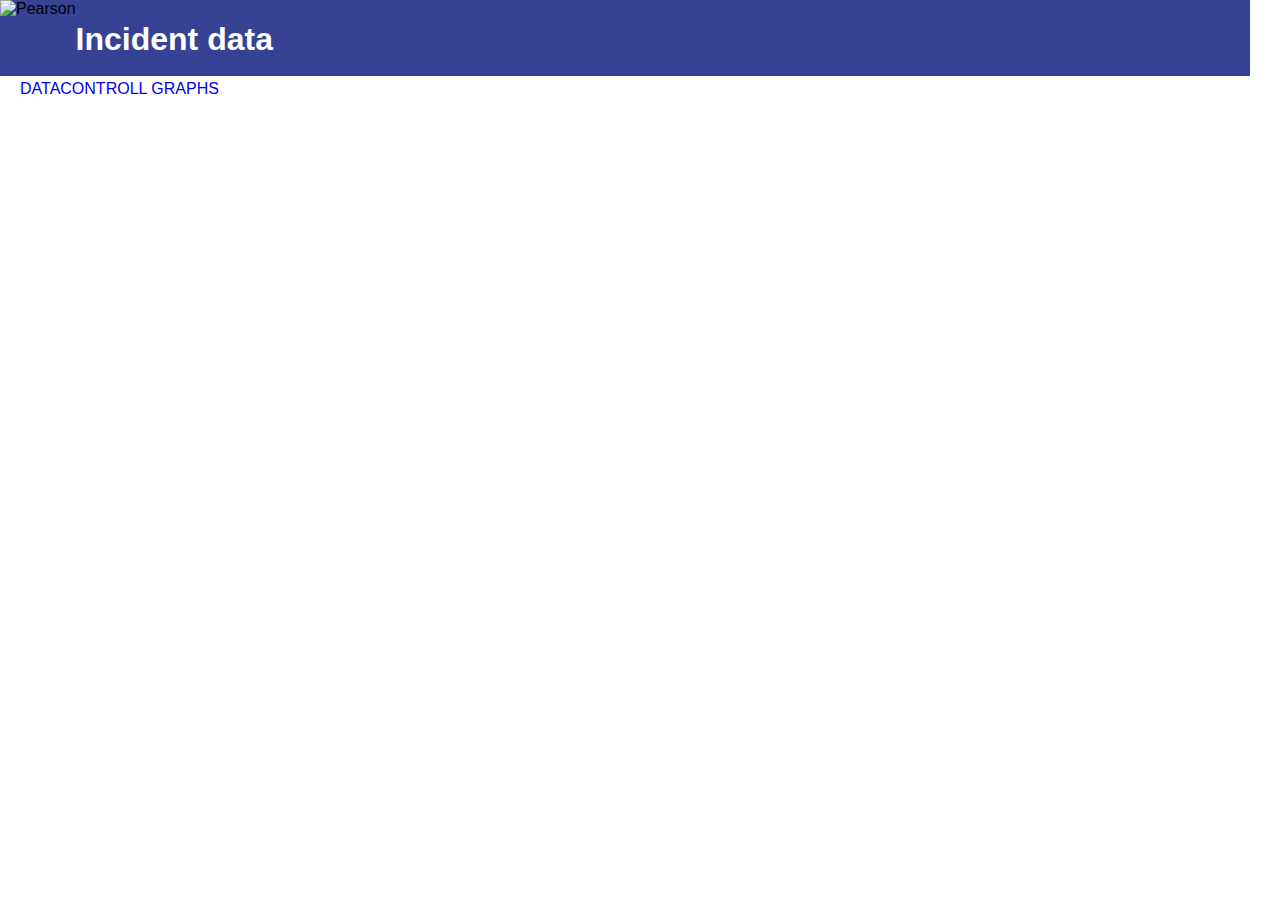
==== ui.html @ f78a77d0 "added ui file" ====
<!DOCTYPE HTML PUBLIC "-//W3C//DTD HTML 4.01//EN" "http://www.w3.org/TR/html4/strict.dtd">
<html>
    <head>
        <script src="http://ajax.googleapis.com/ajax/libs/jquery/1.3.2/jquery.min.js" type="text/javascript"></script>
        <script type="text/javascript" src="https://www.google.com/jsapi"></script>
        <meta http-equiv="Content-Type" content="text/html; charset=utf-8">
        <title>Incident data</title>
        <style>
            body {
                font-family: Helvetica, arial;
                padding: 0px;
                margin: 0px;
            }

            a {
                text-decoration: none;
            }

            #header img {
                float: left;
            }

            #header h1 {
                float: left;
                color: #fff;
            }

            #header {
                background-color: #364395;  
                width: 1250px;
                height: 76px;
            }

            #toolboxDraw img {
                padding-left: 100px;
            }

            #toolboxDraw {
                list-style-type: none;
                width: 1200px;
            }

            #toolboxDraw ul {
                list-style-type: none;
            }

            .toolboxdrawC {
                float: left;
            }

            .toolboxdrawC ul {
                list-style-type: none;
            }

            #toolboxBar {
                padding-left: 20px;
                background-color: ;
            }

            #qStringSelect {
                /*border-bottom: 1px solid #DEDEDE;*/
                /*padding: 20px;*/
                float: left;
            }

            #columnSelect {
                float: right;
                /*padding: 20px;*/
            }

            .floatClear {
                clear: both;
            }

            #result h1 {
                display: none;
            }

            #result table {
                background-color: #CDCDCD;
                font-family: arial;
                font-size: 8pt;
                margin: 10px 0 15px;
                text-align: left;
                width: 1250px;
            }
            #result table thead tr th, #result table tfoot tr th {
                background-color: #E6EEEE;
                border: 1px solid #FFFFFF;
                font-size: 8pt;
                padding: 4px;
            }
            #result table thead tr .header {
                background-position: right center;
                background-repeat: no-repeat;
                cursor: pointer;
            }
            #result table tbody td {
                background-color: #FFFFFF;
                color: #3D3D3D;
                padding: 4px;
                vertical-align: top;
            }
            #result table tbody tr.odd td {
                background-color: #F0F0F6;
            }
        </style>
        <script>


// Load table contents
	
$.ajaxSetup ({
    cache: true
});  
var ajax_load = "<img src='img/loading.gif' alt='loading...' />";  
//var loadUrl =  "incidents.htm"; 
var loadUrl =  "/incidents?Priority=Low&First%20Name=Lucy";
var queryString = null;
	
// Load all incidents on page load
$(document).ready(function() {
    $("#result").html(ajax_load).load(loadUrl);
})
	
$("#updateTable").click(function() { 			
    $("#result").html(ajax_load).load(loadUrl, queryString, function(){
        checkColumns();
        drawChart();
    });
});	
//setTimeout(function() { checkColumns(); drawChart(); }, 30); })
			
// Get Values of drop downs, build query string and then reload (for each dropdown)	
$("#reportedSourceSelect").change(function() {
    loadQueryString();		
});
$("#statusSelect").change(function() {
    loadQueryString();
});
$("#prioritySelect").change(function() {
    loadQueryString();
});
// Build query string 	
function loadQueryString() {
    var reportedSource = $("#reportedSourceSelect").val();
    var status =  $("#statusSelect").val();
    var priority = $("#prioritySelect").val();
    queryString = "?Reported Source=" + reportedSource + "&?Status=" + status + "&?Priority=" + priority;
}
	
// Check which columns are required
function checkColumns() {
    $("input[type=checkbox]:not(:checked)").each(
        function() { 
            var index = $(this).attr("name");
            $('table').find('td:nth-child(' + index + '),th:nth-child(' + index + ')').toggle();
        });
}	
		
		

	
// Toolbox Draw

$("#appDrawLink").click(function() {
    $("#toolboxDraw").toggle();
//var arrowImage = $("#appDrawImage").attr("src");
	
//if (arrowImage == 'img/downArrow.png')
//{
//	$("#appDrawImage").attr("src", "img/upArrow.png");
//}
//else if (arrowImage == 'img/upArrow.png')
//{
//	$("#appDrawImage").attr("src", "img/downArrow.png");
//}
	 
});

$("#graphButton").click(function() {
    setChartValues();
    drawChart();
    $("#chart_div").toggle();
//var arrowImage = $("#appDrawImage").attr("src");
	
//if (arrowImage == 'img/downArrow.png')
//{
//	$("#appDrawImage").attr("src", "img/upArrow.png");
//}
//else if (arrowImage == 'img/upArrow.png')
//{
//	$("#appDrawImage").attr("src", "img/downArrow.png");
//}
	 
});

// Add & remove columns

$("input:checkbox").click(function(){
    var index = $(this).attr("name");
    $('table').find('td:nth-child(' + index + '),th:nth-child(' + index + ')').toggle();
	
});


// Google chart
var lowPriority = 0;//$('table').find('td:nth-child(3),th:nth-child(3):contains("Low")').size();
var mediumPriority = 0 ; //$('table').find('td:nth-child(3),th:nth-child(3):contains("Medium")').size();
var highPriority = 0;


function sumOfColumns(columnIndex, hasHeader, search) {
    var tot = 0;
    $("table tr" + (hasHeader ? ":gt(0)" : "")).children("td:nth-child(" + columnIndex + ")").each(function() {
        if ($(this).html() == search)
            tot++;
    });
    return tot;
}

function setChartValues()
{
    lowPriority = sumOfColumns(3, 1, "Low");//$('table').find('td:nth-child(3),th:nth-child(3):contains("Low")').size();
    mediumPriority = sumOfColumns(3, 1, "Medium") ; //$('table').find('td:nth-child(3),th:nth-child(3):contains("Medium")').size();
    highPriority = sumOfColumns(3, 1, "High"); //$('table').find('td:nth-child(3),th:nth-child(3):contains("High")').size();
}


//Google example

// Load the Visualization API and the piechart package.
google.load('visualization', '1.0', {
    'packages':['corechart']
    });
      
// Set a callback to run when the Google Visualization API is loaded.
google.setOnLoadCallback(drawChart);
      
// Callback that creates and populates a data table, 
// instantiates the pie chart, passes in the data and
// draws it.
function drawChart() {
    //alert(mediumPriority);
    //alert(highPriority);
    // Create the data table.
    var data = new google.visualization.DataTable();
    data.addColumn('string', 'Priority');
    data.addColumn('number', 'Number');
    data.addRows([
        ['Low', lowPriority],
        ['Medium', mediumPriority],
        ['High', highPriority]
        ]);

    // Set chart options
    var options = {
        'title':'Incident Prioritys',
        'width':400,
        'height':300
    };

    // Instantiate and draw our chart, passing in some options.
    var chart = new google.visualization.PieChart(document.getElementById('chart_div'));
    chart.draw(data, options);
}
            
        </script>
    </head>
    <body>
        <div id="header">
            <img src="http://routetogigitallive.com/img/pearsonLogo.png" alt="Pearson" />
            <h1>Incident data</h1>
        </div>
        <div class="floatClear"></div>
        <div id="toolboxBar"><a id="appDrawLink" href="#"><!--<img id="appDrawImage" src="img/downArrow.png" alt="Click to drop down"/>--> DATACONTROLL</a> <a id="graphButton" href="#"> GRAPHS </a></div>
        <div id="toolboxDraw" style="display: none;">
            <div id="qStringSelect">
                <h2>Change Data</h2>
                <ul>
                    <li>
                        Reported Source:
                        <select id="reportedSourceSelect">
                            <option value="phone">Phone</option>
                            <option value="email">Email</option>
                            <option value="web">Web</option>
                            <option value="direct input">Direct Input</option>
                            <option value="other">Other</option>
                        </select>
                    </li>
                    <li>
                        Status:
                        <select id="statusSelect">
                            <option value="open">Open</option>
                            <option value="closed">Closed</option>
                        </select>
                    </li>
                    <li>
                        Priority
                        <select id="prioritySelect">
                            <option value="low">Low</option>
                            <option value="medium">Medium</option>
                            <option value="high">High</option>
                        </select>
                    </li>
                    <li><input id="updateTable" type="submit" value="update" /></li>
                </ul>
            </div>
            <div id="columnSelect">
                <h2>Change Columns</h2>
                <div id="toolboxdrawC1" class="toolboxdrawC">
                    <ul>
                        <li><input type="checkbox" name="1" value="Incident ID" checked="checked" />Incident ID</li>
                        <li><input type="checkbox" name="2" value="Incident Type" checked="checked" />Incident Type</li>
                        <li><input type="checkbox" name="3" value="Priority" checked="checked" />Priority</li>
                        <li><input type="checkbox" name="4" value="Status" checked="checked" />Status</li>
                        <li><input type="checkbox" name="5" value="New TIME" checked="checked" />New Time</li>
                        <li><input type="checkbox" name="6" value="Resolved TIME" checked="checked" />Resolved Time</li>
                    </ul>
                </div>
                <div id="toolboxdrawC2" class="toolboxdrawC">
                    <ul>
                        <li><input type="checkbox" name="7" value="Closed TIME" checked="checked" />Closed Time</li>
                        <li><input type="checkbox" name="8" value="Reported Source" checked="checked" />Reported Source</li>
                        <li><input type="checkbox" name="9" value="First Name" checked="checked" />First Name</li>
                        <li><input type="checkbox" name="10" value="Last Name" checked="checked" />Last Name</li>
                        <li><input type="checkbox" name="11" value="Company" checked="checked" />Company</li>
                        <li><input type="checkbox" name="12" value="Organization 1000000010" checked="checked" />Organisation</li>
                    </ul>
                </div>
                <div id="toolboxdrawC3" class="toolboxdrawC">
                    <ul>
                        <li><input type="checkbox" name="13" value="Customer Site"  />Customer Site</li>
                        <li><input type="checkbox" name="14" value="Department 200000006"  />Department</li>
                        <li><input type="checkbox" name="15" value="Desk Location 1000000035"  />Desk Location</li>
                        <li><input type="checkbox" name="16" value="Submitter"  />Submitter</li>
                        <li><input type="checkbox" name="17" value="Assigned Group" checked="checked" />Assigned Group</li>
                        <li><input type="checkbox" name="18" value="Assignee" checked="checked" />Assignee</li>
                    </ul>
                </div>
                <div id="toolboxdrawC4" class="toolboxdrawC">
                    <ul>
                        <li><input type="checkbox" name="19" value="ResolvedUSER" checked="checked" />Resolved User</li>
                        <li><input type="checkbox" name="20" value="Resolution Code" checked="checked" />Resolution Code</li>
                        <li><input type="checkbox" name="21" value="Resolution Method" checked="checked" />Resolution Method</li>
                        <li><input type="checkbox" name="22" value="Operational Categorization Tier 1" checked="checked" />Operational Categorization Tier 1</li>
                        <li><input type="checkbox" name="23" value="Operational Categorization Tier 2"  />Operational Categorization Tier 2</li>
                        <li><input type="checkbox" name="24" value="Operational Categorization Tier 3"  />Operational Categorization Tier 3</li>
                        <li><input type="checkbox" name="25" value="Summar"  />Summary</li>
                    </ul>
                </div>
                <div class="floatClear"></div>
            </div>
            <div class="floatClear"></div>
        </div>
        <div id="chart_div" style="display: none;"></div>
        <div id="result" class="functions">
        </div>
    </body>
</html>
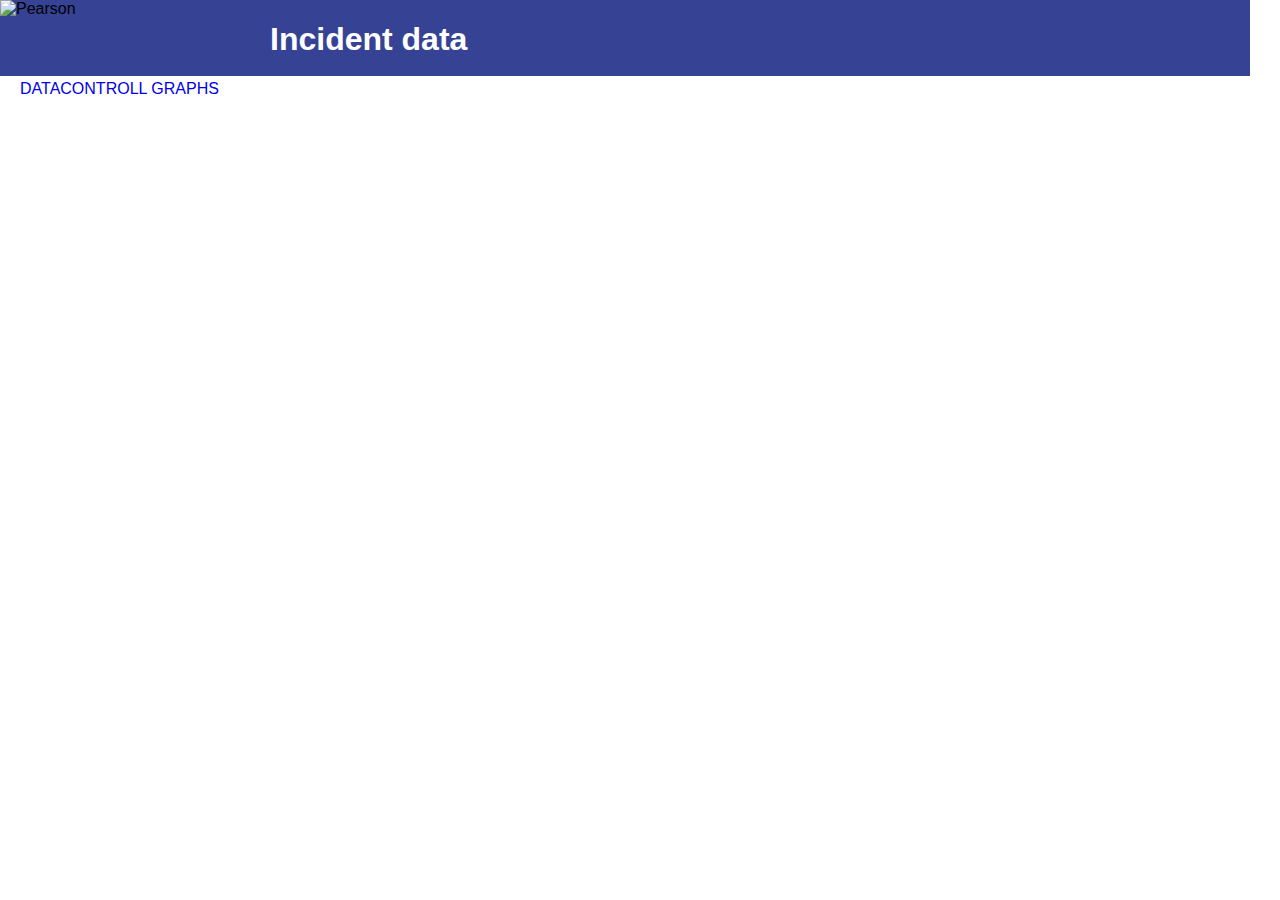
==== commit 22a014cc: "updated graphs" ====
--- a/ui.html
+++ b/ui.html
@@ -1,162 +1,259 @@
 <!DOCTYPE HTML PUBLIC "-//W3C//DTD HTML 4.01//EN" "http://www.w3.org/TR/html4/strict.dtd">
 <html>
-    <head>
-        <script src="http://ajax.googleapis.com/ajax/libs/jquery/1.3.2/jquery.min.js" type="text/javascript"></script>
-        <script type="text/javascript" src="https://www.google.com/jsapi"></script>
-        <meta http-equiv="Content-Type" content="text/html; charset=utf-8">
-        <title>Incident data</title>
-        <style>
-            body {
-                font-family: Helvetica, arial;
-                padding: 0px;
-                margin: 0px;
-            }
-
-            a {
-                text-decoration: none;
-            }
-
-            #header img {
-                float: left;
-            }
-
-            #header h1 {
-                float: left;
-                color: #fff;
-            }
-
-            #header {
-                background-color: #364395;  
-                width: 1250px;
-                height: 76px;
-            }
-
-            #toolboxDraw img {
-                padding-left: 100px;
-            }
-
-            #toolboxDraw {
-                list-style-type: none;
-                width: 1200px;
-            }
-
-            #toolboxDraw ul {
-                list-style-type: none;
-            }
-
-            .toolboxdrawC {
-                float: left;
-            }
-
-            .toolboxdrawC ul {
-                list-style-type: none;
-            }
-
-            #toolboxBar {
-                padding-left: 20px;
-                background-color: ;
-            }
-
-            #qStringSelect {
-                /*border-bottom: 1px solid #DEDEDE;*/
-                /*padding: 20px;*/
-                float: left;
-            }
-
-            #columnSelect {
-                float: right;
-                /*padding: 20px;*/
-            }
-
-            .floatClear {
-                clear: both;
-            }
-
-            #result h1 {
-                display: none;
-            }
-
-            #result table {
-                background-color: #CDCDCD;
-                font-family: arial;
-                font-size: 8pt;
-                margin: 10px 0 15px;
-                text-align: left;
-                width: 1250px;
-            }
-            #result table thead tr th, #result table tfoot tr th {
-                background-color: #E6EEEE;
-                border: 1px solid #FFFFFF;
-                font-size: 8pt;
-                padding: 4px;
-            }
-            #result table thead tr .header {
-                background-position: right center;
-                background-repeat: no-repeat;
-                cursor: pointer;
-            }
-            #result table tbody td {
-                background-color: #FFFFFF;
-                color: #3D3D3D;
-                padding: 4px;
-                vertical-align: top;
-            }
-            #result table tbody tr.odd td {
-                background-color: #F0F0F6;
-            }
-        </style>
-        <script>
+<head>
+<meta http-equiv="Content-Type" content="text/html; charset=utf-8">
+<title>Incident data</title>
+<style>
+body {
+	font-family: Helvetica, arial;
+	padding: 0px;
+	margin: 0px;
+}
+
+a {
+	text-decoration: none;
+}
+
+#header img {
+	float: left;
+}
+
+#header h1 {
+	float: left;
+	color: #fff;
+}
+
+#header {
+	background-color: #364395;  
+	width: 1250px;
+	height: 76px;
+}
+
+#toolboxDraw img {
+	padding-left: 100px;
+}
+
+#toolboxDraw {
+	list-style-type: none;
+	width: 1200px;
+}
+
+#toolboxDraw ul {
+	list-style-type: none;
+}
+
+.toolboxdrawC {
+	float: left;
+}
+
+.toolboxdrawC ul {
+	list-style-type: none;
+}
+
+#toolboxBar {
+	padding-left: 20px;
+	background-color: ;
+}
+
+#qStringSelect {
+	/*border-bottom: 1px solid #DEDEDE;*/
+	/*padding: 20px;*/
+	float: left;
+}
+
+#columnSelect {
+	float: right;
+	/*padding: 20px;*/
+}
+
+.floatClear {
+	clear: both;
+}
+
+#result h1 {
+	display: none;
+}
+
+#result table {
+    background-color: #CDCDCD;
+    font-family: arial;
+    font-size: 8pt;
+    margin: 10px 0 15px;
+    text-align: left;
+    width: 1250px;
+}
+#result table thead tr th, #result table tfoot tr th {
+    background-color: #E6EEEE;
+    border: 1px solid #FFFFFF;
+    font-size: 8pt;
+    padding: 4px;
+}
+#result table thead tr .header {
+    background-position: right center;
+    background-repeat: no-repeat;
+    cursor: pointer;
+}
+#result table tbody td {
+    background-color: #FFFFFF;
+    color: #3D3D3D;
+    padding: 4px;
+    vertical-align: top;
+}
+#result table tbody tr.odd td {
+    background-color: #F0F0F6;
+}
+
+.charts {
+	float:left;
+}
+
+</style>
+</head>
+<body>
+<div id="header">
+<img src="http://www.pearson.com/media/images/section-images/media/logos/Pearson_Without_Strapline_Blue_RGB_LoRes.png" alt="Pearson" height="76" width="270" />
+<h1>Incident data</h1>
+</div>
+<div class="floatClear"></div>
+<div id="toolboxBar"><a id="appDrawLink" href="#"><!--<img id="appDrawImage" src="img/downArrow.png" alt="Click to drop down"/>--> DATACONTROLL</a> <a id="graphButton" href="#"> GRAPHS </a></div>
+<div id="toolboxDraw" style="display: none;">
+<div id="qStringSelect">
+<h2>Change Data</h2>
+<ul>
+<li>
+Reported Source:
+<select id="reportedSourceSelect">
+	<option value="">All -----</option>
+  <option value="Phone">Phone</option>
+  <option value="Email">Email</option>
+  <option value="Web">Web</option>
+  <option value="Direct input">Direct Input</option>
+  <option value="Other">Other</option>
+</select>
+</li>
+<li>
+Status:
+<select id="statusSelect">
+	<option value="">All -----</option>
+  <option value="Open">Open</option>
+  <option value="Closed">Closed</option>
+</select>
+</li>
+<li>
+Organisation:
+<select id="prioritySelect">
+	<option value="">All -----</option>
+  <option value="Pearson Education">Pearson Education</option>
+  <option value="Financial Times">Financial Times</option>
+  <option value="Arts and Sciences">Arts and Sciences</option>
+  <option value="Pearson Shared Services">Pearson Shared Services</option>
+  <option value="Penguin">Penguin</option>
+</select>
+</li>
+<li><input id="updateTable" type="submit" value="update" /></li>
+</ul>
+</div>
+<div id="columnSelect">
+<h2>Change Columns</h2>
+<div id="toolboxdrawC1" class="toolboxdrawC">
+<ul>
+<li><input type="checkbox" name="1" value="Incident ID" checked="checked" />Incident ID</li>
+<li><input type="checkbox" name="2" value="Incident Type" checked="checked" />Incident Type</li>
+<li><input type="checkbox" name="3" value="Priority" checked="checked" />Priority</li>
+<li><input type="checkbox" name="4" value="Status" checked="checked" />Status</li>
+<li><input type="checkbox" name="5" value="New TIME" checked="checked" />New Time</li>
+<li><input type="checkbox" name="6" value="Resolved TIME" checked="checked" />Resolved Time</li>
+</ul>
+</div>
+<div id="toolboxdrawC2" class="toolboxdrawC">
+<ul>
+<li><input type="checkbox" name="7" value="Closed TIME" checked="checked" />Closed Time</li>
+<li><input type="checkbox" name="8" value="Reported Source" checked="checked" />Reported Source</li>
+<li><input type="checkbox" name="9" value="First Name" checked="checked" />First Name</li>
+<li><input type="checkbox" name="10" value="Last Name" checked="checked" />Last Name</li>
+<li><input type="checkbox" name="11" value="Company" checked="checked" />Company</li>
+<li><input type="checkbox" name="12" value="Organization 1000000010" checked="checked" />Organisation</li>
+</ul>
+</div>
+<div id="toolboxdrawC3" class="toolboxdrawC">
+<ul>
+<li><input type="checkbox" name="13" value="Customer Site"  />Customer Site</li>
+<li><input type="checkbox" name="14" value="Department 200000006"  />Department</li>
+<li><input type="checkbox" name="15" value="Desk Location 1000000035"  />Desk Location</li>
+<li><input type="checkbox" name="16" value="Submitter"  />Submitter</li>
+<li><input type="checkbox" name="17" value="Assigned Group" checked="checked" />Assigned Group</li>
+<li><input type="checkbox" name="18" value="Assignee" checked="checked" />Assignee</li>
+</ul>
+</div>
+<div id="toolboxdrawC4" class="toolboxdrawC">
+<ul>
+<li><input type="checkbox" name="19" value="ResolvedUSER" checked="checked" />Resolved User</li>
+<li><input type="checkbox" name="20" value="Resolution Code" checked="checked" />Resolution Code</li>
+<li><input type="checkbox" name="21" value="Resolution Method" checked="checked" />Resolution Method</li>
+<li><input type="checkbox" name="22" value="Operational Categorization Tier 1" checked="checked" />Operational Categorization Tier 1</li>
+<li><input type="checkbox" name="23" value="Operational Categorization Tier 2"  />Operational Categorization Tier 2</li>
+<li><input type="checkbox" name="24" value="Operational Categorization Tier 3"  />Operational Categorization Tier 3</li>
+<li><input type="checkbox" name="25" value="Summar"  />Summary</li>
+</ul>
+</div>
+<div class="floatClear"></div>
+</div>
+<div class="floatClear"></div>
+</div>
+<div id="chart_div" style="display: none;">
+<div id="chart1_div" class="charts"></div>
+<div id="chart2_div" class="charts"></div>
+<div id="chart3_div" class="charts"></div>
+<div class="floatClear"></div>
+</div>
+<div id="result" class="functions">
+				
+</div>
+
+<script src="http://ajax.googleapis.com/ajax/libs/jquery/1.3.2/jquery.min.js" type="text/javascript"></script>
+<script type="text/javascript" src="https://www.google.com/jsapi"></script>
+<script type="text/javascript">
 
 
 // Load table contents
 	
-$.ajaxSetup ({
-    cache: true
-});  
-var ajax_load = "<img src='img/loading.gif' alt='loading...' />";  
-//var loadUrl =  "incidents.htm"; 
-var loadUrl =  "/incidents?Priority=Low&First%20Name=Lucy";
-var queryString = null;
-	
-// Load all incidents on page load
-$(document).ready(function() {
-    $("#result").html(ajax_load).load(loadUrl);
-})
-	
-$("#updateTable").click(function() { 			
-    $("#result").html(ajax_load).load(loadUrl, queryString, function(){
-        checkColumns();
-        drawChart();
-    });
-});	
-//setTimeout(function() { checkColumns(); drawChart(); }, 30); })
+	$.ajaxSetup ({  cache: true  });  
+    var ajax_load = "<p>loading...</p>";  
+    var loadUrl =  "incidents"; //"http://incidents.routetodigitallive.com/incidents?Priority=Low&First%20Name=Lucy"; 
+	var queryString = null;
+	
+	// Load all incidents on page load
+	$(document).ready(function() { $("#result").html(ajax_load).load(loadUrl); })
+	
+	$("#updateTable").click(function() { loadQueryString();
+	$("#result").html(ajax_load).load(loadUrl, queryString, function(data) {  checkColumns(); setChartValues();
+	drawChart(); }); 
+	});
 			
-// Get Values of drop downs, build query string and then reload (for each dropdown)	
-$("#reportedSourceSelect").change(function() {
-    loadQueryString();		
-});
-$("#statusSelect").change(function() {
-    loadQueryString();
-});
-$("#prioritySelect").change(function() {
-    loadQueryString();
-});
-// Build query string 	
-function loadQueryString() {
-    var reportedSource = $("#reportedSourceSelect").val();
-    var status =  $("#statusSelect").val();
-    var priority = $("#prioritySelect").val();
-    queryString = "?Reported Source=" + reportedSource + "&?Status=" + status + "&?Priority=" + priority;
-}
-	
-// Check which columns are required
-function checkColumns() {
-    $("input[type=checkbox]:not(:checked)").each(
-        function() { 
-            var index = $(this).attr("name");
-            $('table').find('td:nth-child(' + index + '),th:nth-child(' + index + ')').toggle();
-        });
-}	
+	// Get Values of drop downs, build query string and then reload (for each dropdown)	
+		$("#reportedSourceSelect").change(function() {
+			loadQueryString();		
+		});
+		$("#statusSelect").change(function() {
+			loadQueryString();
+		});
+		$("#prioritySelect").change(function() {
+			loadQueryString();
+		});
+	// Build query string 	
+		function loadQueryString() {
+			var reportedSource = $("#reportedSourceSelect").val();
+			var status =  $("#statusSelect").val();
+			var priority = $("#prioritySelect").val();
+			queryString = "Reported%20Source=" + reportedSource + "&Status=" + status + "&Organization 1000000010=" + priority;
+		}
+	
+	// Check which columns are required
+		function checkColumns() {
+			$("input[type=checkbox]:not(:checked)").each(
+			function() { 
+			var index = $(this).attr("name"); $('table').find('td:nth-child(' + index + '),th:nth-child(' + index + ')').toggle(); });
+		}	
 		
 		
 
@@ -164,34 +261,34 @@
 // Toolbox Draw
 
 $("#appDrawLink").click(function() {
-    $("#toolboxDraw").toggle();
-//var arrowImage = $("#appDrawImage").attr("src");
-	
-//if (arrowImage == 'img/downArrow.png')
-//{
-//	$("#appDrawImage").attr("src", "img/upArrow.png");
-//}
-//else if (arrowImage == 'img/upArrow.png')
-//{
-//	$("#appDrawImage").attr("src", "img/downArrow.png");
-//}
+	$("#toolboxDraw").toggle();
+	//var arrowImage = $("#appDrawImage").attr("src");
+	
+	//if (arrowImage == 'img/downArrow.png')
+	//{
+	//	$("#appDrawImage").attr("src", "img/upArrow.png");
+	//}
+	//else if (arrowImage == 'img/upArrow.png')
+	//{
+	//	$("#appDrawImage").attr("src", "img/downArrow.png");
+	//}
 	 
 });
 
 $("#graphButton").click(function() {
-    setChartValues();
-    drawChart();
-    $("#chart_div").toggle();
-//var arrowImage = $("#appDrawImage").attr("src");
-	
-//if (arrowImage == 'img/downArrow.png')
-//{
-//	$("#appDrawImage").attr("src", "img/upArrow.png");
-//}
-//else if (arrowImage == 'img/upArrow.png')
-//{
-//	$("#appDrawImage").attr("src", "img/downArrow.png");
-//}
+	setChartValues();
+	drawChart();
+	$("#chart_div").toggle();
+	//var arrowImage = $("#appDrawImage").attr("src");
+	
+	//if (arrowImage == 'img/downArrow.png')
+	//{
+	//	$("#appDrawImage").attr("src", "img/upArrow.png");
+	//}
+	//else if (arrowImage == 'img/upArrow.png')
+	//{
+	//	$("#appDrawImage").attr("src", "img/downArrow.png");
+	//}
 	 
 });
 
@@ -199,7 +296,7 @@
 
 $("input:checkbox").click(function(){
     var index = $(this).attr("name");
-    $('table').find('td:nth-child(' + index + '),th:nth-child(' + index + ')').toggle();
+	$('table').find('td:nth-child(' + index + '),th:nth-child(' + index + ')').toggle();
 	
 });
 
@@ -211,150 +308,119 @@
 
 
 function sumOfColumns(columnIndex, hasHeader, search) {
-    var tot = 0;
-    $("table tr" + (hasHeader ? ":gt(0)" : "")).children("td:nth-child(" + columnIndex + ")").each(function() {
-        if ($(this).html() == search)
-            tot++;
-    });
-    return tot;
+	var tot = 0;
+	$("table tr" + (hasHeader ? ":gt(0)" : "")).children("td:nth-child(" + columnIndex + ")").each(function() {
+	if ($(this).html() == search)
+	tot++;
+	});
+	return tot;
 }
 
 function setChartValues()
 {
-    lowPriority = sumOfColumns(3, 1, "Low");//$('table').find('td:nth-child(3),th:nth-child(3):contains("Low")').size();
-    mediumPriority = sumOfColumns(3, 1, "Medium") ; //$('table').find('td:nth-child(3),th:nth-child(3):contains("Medium")').size();
-    highPriority = sumOfColumns(3, 1, "High"); //$('table').find('td:nth-child(3),th:nth-child(3):contains("High")').size();
-}
-
+ lowPriority = sumOfColumns(3, 1, "Low");//$('table').find('td:nth-child(3),th:nth-child(3):contains("Low")').size();
+ mediumPriority = sumOfColumns(3, 1, "Medium") ; //$('table').find('td:nth-child(3),th:nth-child(3):contains("Medium")').size();
+ highPriority = sumOfColumns(3, 1, "High"); //$('table').find('td:nth-child(3),th:nth-child(3):contains("High")').size();
+ ftVariable = sumOfColumns(11, 1, "FT"); 
+ pearsonVariable = sumOfColumns(11, 1, "Pearson"); 
+ salesforceHigherVariable = sumOfColumns(11, 1, "Salesforce Higher Education"); 
+ salesforceCurrVariable = sumOfColumns(11, 1, "Salesforce Curriculum"); 
+ phoneVariable = sumOfColumns(8, 1, "Phone"); 
+ emailVariable = sumOfColumns(8, 1, "Email"); 
+ webVariable = sumOfColumns(8, 1, "Web"); 
+ directVariable = sumOfColumns(8, 1, "Direct input"); 
+ otherVariable = sumOfColumns(8, 1, "Other"); 
+}
 
 //Google example
 
 // Load the Visualization API and the piechart package.
-google.load('visualization', '1.0', {
-    'packages':['corechart']
-    });
+      google.load('visualization', '1.0', {'packages':['corechart']});
       
-// Set a callback to run when the Google Visualization API is loaded.
-google.setOnLoadCallback(drawChart);
+      // Set a callback to run when the Google Visualization API is loaded.
+      google.setOnLoadCallback(drawChart);
       
-// Callback that creates and populates a data table, 
-// instantiates the pie chart, passes in the data and
-// draws it.
-function drawChart() {
-    //alert(mediumPriority);
-    //alert(highPriority);
-    // Create the data table.
-    var data = new google.visualization.DataTable();
-    data.addColumn('string', 'Priority');
-    data.addColumn('number', 'Number');
-    data.addRows([
+      // Callback that creates and populates a data table, 
+      // instantiates the pie chart, passes in the data and
+      // draws it.
+      function drawChart() {
+		drawBarChart();
+		drawPieChart();
+		drawLineChart()
+	  }
+	  
+	  function drawPieChart() {
+		//alert(mediumPriority);
+		//alert(highPriority);
+      // Create the data table.
+      var data = new google.visualization.DataTable();
+      data.addColumn('string', 'Priority');
+      data.addColumn('number', 'Number');
+      data.addRows([
         ['Low', lowPriority],
         ['Medium', mediumPriority],
         ['High', highPriority]
-        ]);
-
-    // Set chart options
-    var options = {
-        'title':'Incident Prioritys',
-        'width':400,
-        'height':300
-    };
-
-    // Instantiate and draw our chart, passing in some options.
-    var chart = new google.visualization.PieChart(document.getElementById('chart_div'));
-    chart.draw(data, options);
-}
-            
-        </script>
-    </head>
-    <body>
-        <div id="header">
-            <img src="http://routetogigitallive.com/img/pearsonLogo.png" alt="Pearson" />
-            <h1>Incident data</h1>
-        </div>
-        <div class="floatClear"></div>
-        <div id="toolboxBar"><a id="appDrawLink" href="#"><!--<img id="appDrawImage" src="img/downArrow.png" alt="Click to drop down"/>--> DATACONTROLL</a> <a id="graphButton" href="#"> GRAPHS </a></div>
-        <div id="toolboxDraw" style="display: none;">
-            <div id="qStringSelect">
-                <h2>Change Data</h2>
-                <ul>
-                    <li>
-                        Reported Source:
-                        <select id="reportedSourceSelect">
-                            <option value="phone">Phone</option>
-                            <option value="email">Email</option>
-                            <option value="web">Web</option>
-                            <option value="direct input">Direct Input</option>
-                            <option value="other">Other</option>
-                        </select>
-                    </li>
-                    <li>
-                        Status:
-                        <select id="statusSelect">
-                            <option value="open">Open</option>
-                            <option value="closed">Closed</option>
-                        </select>
-                    </li>
-                    <li>
-                        Priority
-                        <select id="prioritySelect">
-                            <option value="low">Low</option>
-                            <option value="medium">Medium</option>
-                            <option value="high">High</option>
-                        </select>
-                    </li>
-                    <li><input id="updateTable" type="submit" value="update" /></li>
-                </ul>
-            </div>
-            <div id="columnSelect">
-                <h2>Change Columns</h2>
-                <div id="toolboxdrawC1" class="toolboxdrawC">
-                    <ul>
-                        <li><input type="checkbox" name="1" value="Incident ID" checked="checked" />Incident ID</li>
-                        <li><input type="checkbox" name="2" value="Incident Type" checked="checked" />Incident Type</li>
-                        <li><input type="checkbox" name="3" value="Priority" checked="checked" />Priority</li>
-                        <li><input type="checkbox" name="4" value="Status" checked="checked" />Status</li>
-                        <li><input type="checkbox" name="5" value="New TIME" checked="checked" />New Time</li>
-                        <li><input type="checkbox" name="6" value="Resolved TIME" checked="checked" />Resolved Time</li>
-                    </ul>
-                </div>
-                <div id="toolboxdrawC2" class="toolboxdrawC">
-                    <ul>
-                        <li><input type="checkbox" name="7" value="Closed TIME" checked="checked" />Closed Time</li>
-                        <li><input type="checkbox" name="8" value="Reported Source" checked="checked" />Reported Source</li>
-                        <li><input type="checkbox" name="9" value="First Name" checked="checked" />First Name</li>
-                        <li><input type="checkbox" name="10" value="Last Name" checked="checked" />Last Name</li>
-                        <li><input type="checkbox" name="11" value="Company" checked="checked" />Company</li>
-                        <li><input type="checkbox" name="12" value="Organization 1000000010" checked="checked" />Organisation</li>
-                    </ul>
-                </div>
-                <div id="toolboxdrawC3" class="toolboxdrawC">
-                    <ul>
-                        <li><input type="checkbox" name="13" value="Customer Site"  />Customer Site</li>
-                        <li><input type="checkbox" name="14" value="Department 200000006"  />Department</li>
-                        <li><input type="checkbox" name="15" value="Desk Location 1000000035"  />Desk Location</li>
-                        <li><input type="checkbox" name="16" value="Submitter"  />Submitter</li>
-                        <li><input type="checkbox" name="17" value="Assigned Group" checked="checked" />Assigned Group</li>
-                        <li><input type="checkbox" name="18" value="Assignee" checked="checked" />Assignee</li>
-                    </ul>
-                </div>
-                <div id="toolboxdrawC4" class="toolboxdrawC">
-                    <ul>
-                        <li><input type="checkbox" name="19" value="ResolvedUSER" checked="checked" />Resolved User</li>
-                        <li><input type="checkbox" name="20" value="Resolution Code" checked="checked" />Resolution Code</li>
-                        <li><input type="checkbox" name="21" value="Resolution Method" checked="checked" />Resolution Method</li>
-                        <li><input type="checkbox" name="22" value="Operational Categorization Tier 1" checked="checked" />Operational Categorization Tier 1</li>
-                        <li><input type="checkbox" name="23" value="Operational Categorization Tier 2"  />Operational Categorization Tier 2</li>
-                        <li><input type="checkbox" name="24" value="Operational Categorization Tier 3"  />Operational Categorization Tier 3</li>
-                        <li><input type="checkbox" name="25" value="Summar"  />Summary</li>
-                    </ul>
-                </div>
-                <div class="floatClear"></div>
-            </div>
-            <div class="floatClear"></div>
-        </div>
-        <div id="chart_div" style="display: none;"></div>
-        <div id="result" class="functions">
-        </div>
-    </body>
+      ]);
+
+      // Set chart options
+      var options = {'title':'Incident Prioritys',
+                     'width':400,
+                     'height':300};
+
+      // Instantiate and draw our chart, passing in some options.
+      var chart = new google.visualization.PieChart(document.getElementById('chart1_div'));
+      chart.draw(data, options);
+    }
+	
+	      function drawBarChart() {
+		//alert(mediumPriority);
+		//alert(highPriority);
+      // Create the data table.
+      var data = new google.visualization.DataTable();
+      data.addColumn('string', 'Source');
+      data.addColumn('number', 'Number');
+      data.addRows([
+        ['Phone', phoneVariable],
+        ['Email', emailVariable],
+        ['Web', webVariable],
+		['Direct input', directVariable],
+		['Other', otherVariable]
+      ]);
+
+      // Set chart options
+      var options = {'title':'Reported Source',
+                     'width':400,
+                     'height':300};
+
+      // Instantiate and draw our chart, passing in some options.
+      var chart = new google.visualization.BarChart(document.getElementById('chart2_div'));
+      chart.draw(data, options);
+    }
+	
+		      function drawLineChart() {
+		//alert(mediumPriority);
+		//alert(highPriority);
+      // Create the data table.
+      var data = new google.visualization.DataTable();
+      data.addColumn('string', 'Company Name');
+      data.addColumn('number', 'Number');
+      data.addRows([
+        ['FT', ftVariable],
+        ['Pearson', pearsonVariable],
+        ['Salesforce Higher Education', salesforceHigherVariable],
+		['Salesforce Curriculum', salesforceCurrVariable]
+      ]);
+
+      // Set chart options
+      var options = {'title':'Company',
+                     'width':400,
+                     'height':300};
+
+      // Instantiate and draw our chart, passing in some options.
+      var chart = new google.visualization.ColumnChart(document.getElementById('chart3_div'));
+      chart.draw(data, options);
+    }
+
+</script>
+</body>
 </html>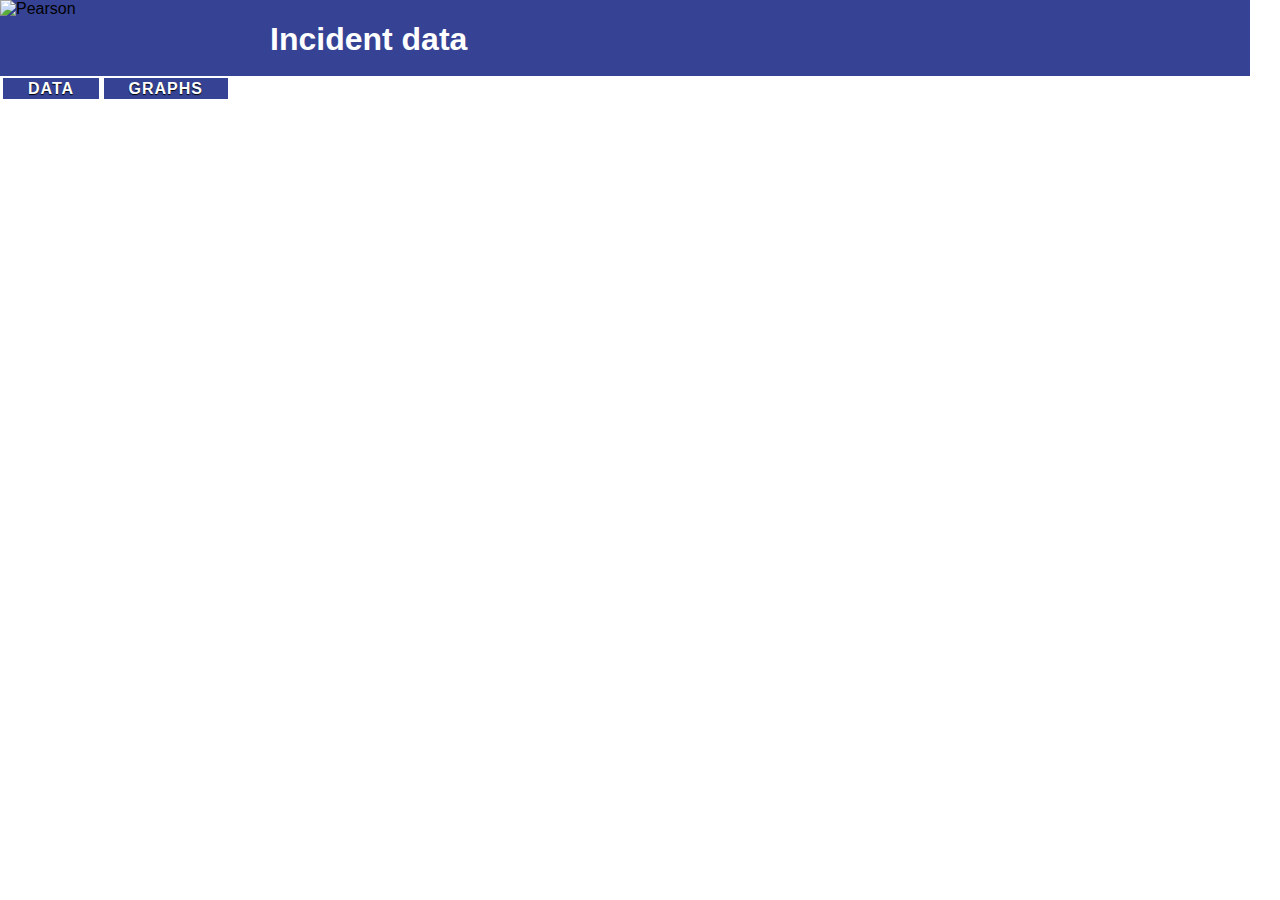
==== commit 6ce41248: "Made draw buttons look nicer." ====
--- a/ui.html
+++ b/ui.html
@@ -51,8 +51,20 @@
 }
 
 #toolboxBar {
-	padding-left: 20px;
+	padding-left: 3px;
 	background-color: ;
+}
+
+#toolboxBar a {
+	background: #364395;
+	border: none;
+	color: #ffffff;
+	font-weight: bold;
+	letter-spacing: 1px;
+	margin: auto;
+	padding: 2px 25px;
+	text-shadow: 0 1px 1px #000000;
+	text-transform: uppercase;
 }
 
 #qStringSelect {
@@ -115,7 +127,7 @@
 <h1>Incident data</h1>
 </div>
 <div class="floatClear"></div>
-<div id="toolboxBar"><a id="appDrawLink" href="#"><!--<img id="appDrawImage" src="img/downArrow.png" alt="Click to drop down"/>--> DATACONTROLL</a> <a id="graphButton" href="#"> GRAPHS </a></div>
+<div id="toolboxBar"><a id="appDrawLink" href="#">Data</a> <a id="graphButton" href="#">Graphs</a></div>
 <div id="toolboxDraw" style="display: none;">
 <div id="qStringSelect">
 <h2>Change Data</h2>
@@ -252,7 +264,8 @@
 		function checkColumns() {
 			$("input[type=checkbox]:not(:checked)").each(
 			function() { 
-			var index = $(this).attr("name"); $('table').find('td:nth-child(' + index + '),th:nth-child(' + index + ')').toggle(); });
+			var index = $(this).attr("name"); 
+			$('#results').$('table tr th').find('td:nth-child(' + index + '),th:nth-child(' + index + ')').toggle(); });
 		}	
 		
 		
